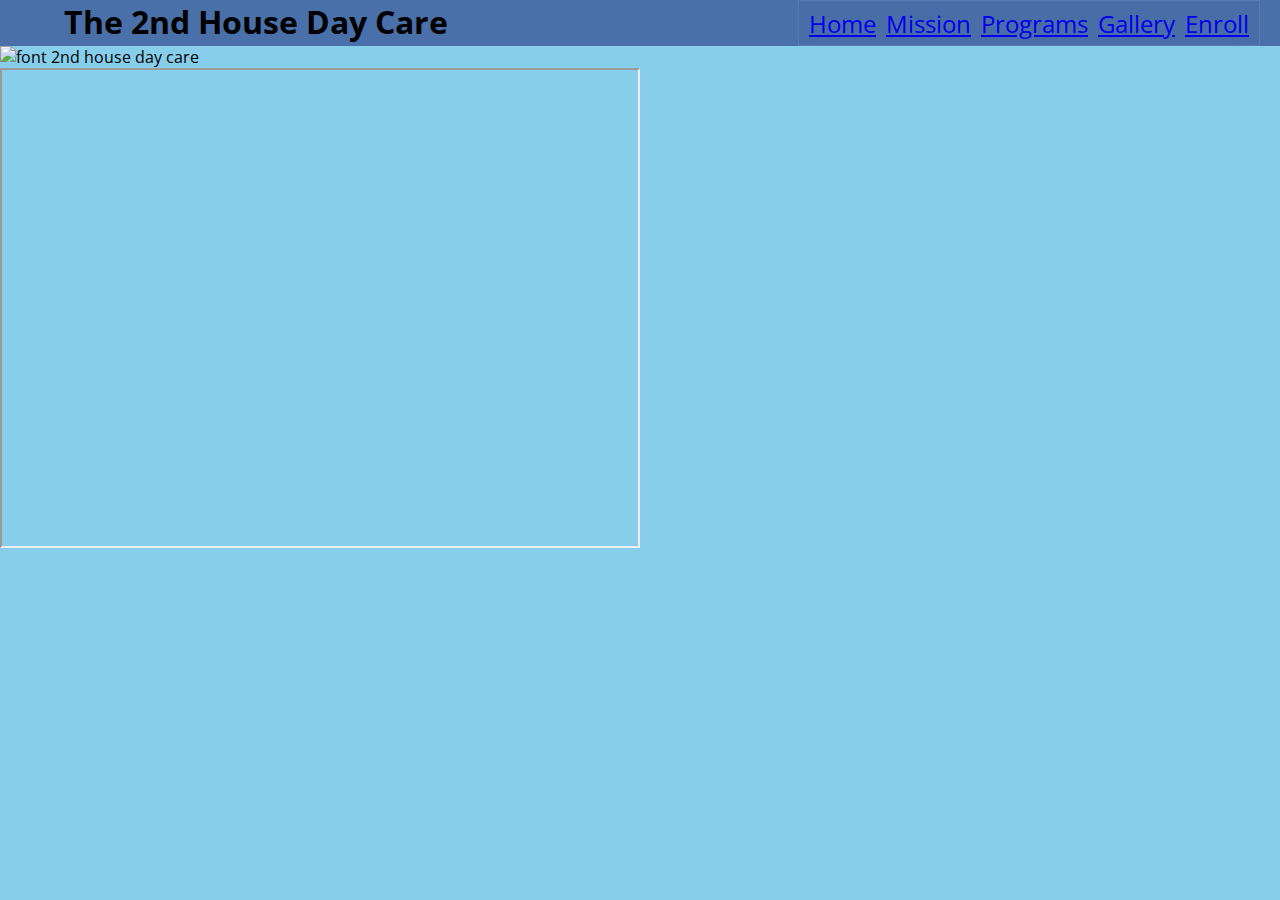
==== dummy Website/2nd house Day Care/index.html @ c0dc8c82 "everything" ====
<!DOCTYPE html>
<html>
  <head>
    <meta charset="utf-8">
    <meta name="viewport" content="width=device-width initial-scale=1">
    <title>responsive nav</title>
    <link rel="stylesheet" href="style3.css">
  </head>
  <body>
    <header id="header" class="group">
      <div id="logo">
        <h1>The <span>2</span>nd House <span>D</span>ay Care</h1>
      </div>
      <ul id="navbar">
        <li id="home"><a href="#">Home</a></li>
        <li id="mission"><a href="#">Mission</a></li>
        <li id="programs">
          <a href="#">Programs</a>
            <!-- <ul id="drpdwn">
              <li><a href="">Toddler</a></li>
              <li><a href="">Pre-K 2</a></li>
              <li><a href="">Pre-K 3</a></li>
              <li><a href="">Pre-k 4 &amp; VPK</a></li>
            </ul> -->
        </li>
        <li id="gallery"><a href="#">Gallery</a></li>
        <li id="Enroll"><a href="#">Enroll</a></li>
      </ul>
    </header>
    <div id="content">
      <section>
        <div id="picture">
          <img src="images/front.jpg" alt="font 2nd house day care">
        </div>
        <div id="gMaps">
          <iframe src="https://www.google.com/maps/d/u/0/embed?mid=1BJHMnE7ni78kRvEckKq6QucXnIX3st-y" width="640" height="480"></iframe>
        </div>
      </section>
    </div>
  </body>
</html>
---- dummy Website/2nd house Day Care/style3.css ----
@import url('https://fonts.googleapis.com/css?family=Open+Sans');
*{
  padding: 0;
  margin: 0;
  box-sizing: border-box;
  font-family: "Open Sans", helvetica, sans-serif;
}
body{
  background: skyblue;
  display: grid;
  grid-template-columns: .5fr 1fr 1fr .5fr;
  grid-template-areas:
  "header"
  "."

}
header{
  grid-area: header;
  grid-row-gap: 20px;
  grid-column-start: 1;
  grid-column-end: 5;
  grid-row-start: 1;
  grid-row-end: 2;
  align-self: stretch;
  display: flex;
  background: rgba(59, 89, 153, .8)
}
#logo{
  height: 46px;
  margin-right: auto;
  margin-left: 5%;
}
#navbar {
  padding: 0;
  list-style: none;
  display: flex;
}
#navbar{
  height: 46px;
  margin-left: auto;
  margin-right: 20px;
  align-items: center;
  padding: 0 10px;
  border: 1px solid rgba(238, 238, 238, 0.1);
  border-radius: .5px;
  background: rgba(59, 89, 153, 0.1);
  color: #fff;
  font-size: 1.5em;
  box-shadow: 5px 10px 20px -20px rgba(59, 89, 153, 0.1);
}
#navbar li:not(:last-child){
  margin-right: 10px;
}
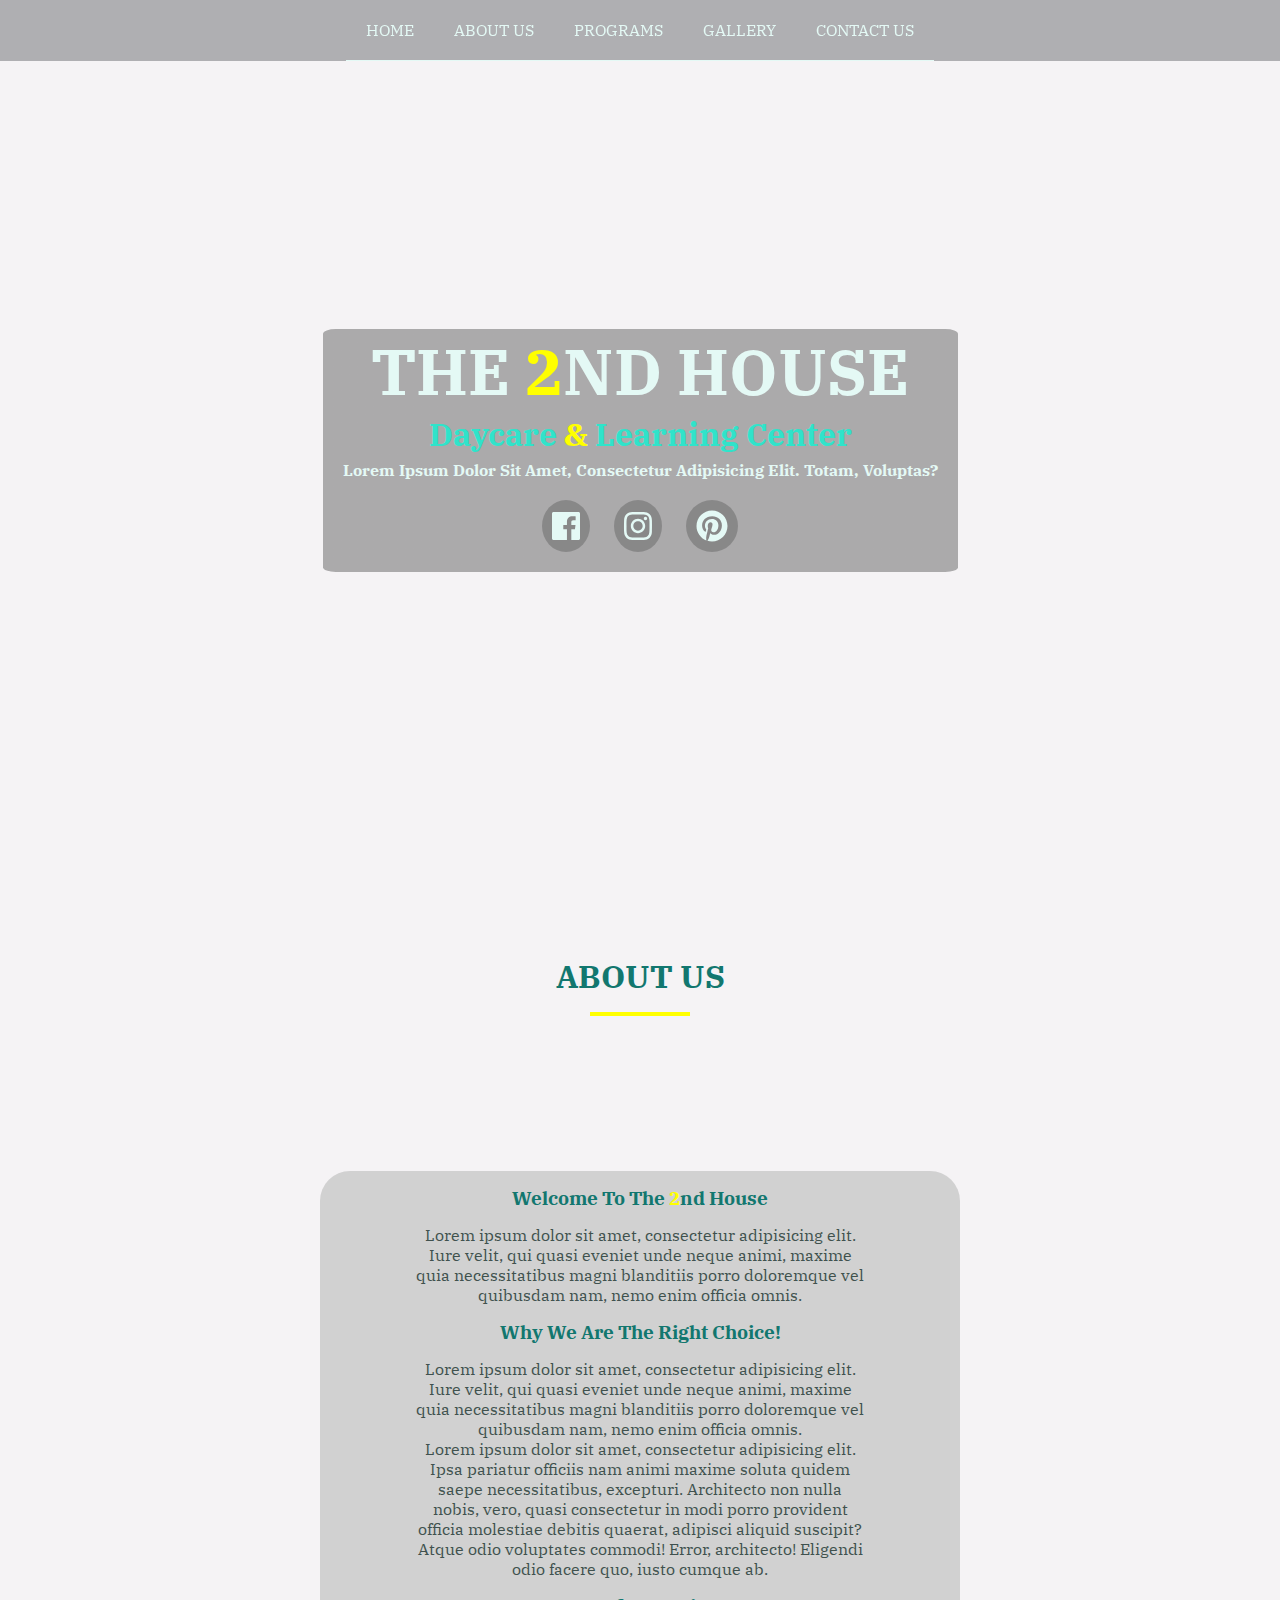
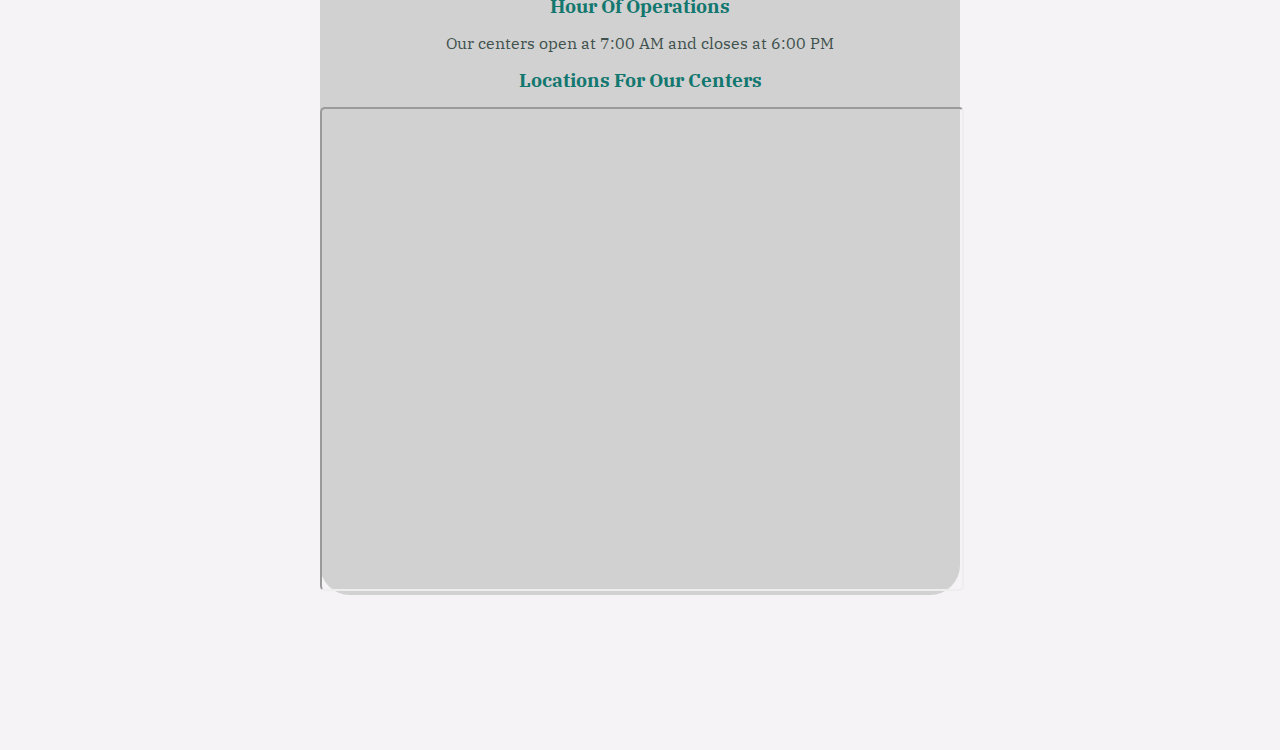
==== commit 50dd32fe: "fast  & Furious / 2nd house" ====
--- a/dummy Website/2nd house Day Care/index.html
+++ b/dummy Website/2nd house Day Care/index.html
@@ -2,40 +2,93 @@
 <html>
   <head>
     <meta charset="utf-8">
-    <meta name="viewport" content="width=device-width initial-scale=1">
-    <title>responsive nav</title>
-    <link rel="stylesheet" href="style3.css">
+    <meta name="viewport" content="width=device-width initial-scale=1.0">
+    <title>2nd house daycare</title>
+    <!--main css-->
+    <link rel="stylesheet" href="main.css">
+    <!--google font -->
+    <link href="https://fonts.googleapis.com/css?family=IBM+Plex+Serif" rel="stylesheet">
+    <!-- font awesome -->
+    <script src="fontawesome-all.js"type="text/javascript">
+
+    </script>
   </head>
   <body>
-    <header id="header" class="group">
-      <div id="logo">
-        <h1>The <span>2</span>nd House <span>D</span>ay Care</h1>
+    <!--Header-->
+    <header>
+      <nav>
+        <div class="nav-container">
+          <h1>The <span class="yellow">2</span>nd House <span>D</span>ay Care</h1>
+          <div class="btn">
+            <div class="bar"></div>
+            <div class="bar"></div>
+            <div class="bar"></div>
+          </div>
+        </div>
+        <ul>
+          <li id="home"><a href="#">Home</a></li>
+          <li><a href="#about">About Us</a></li>
+          <li><a href="#">Programs</a></li>
+          <li><a href="#">Gallery</a></li>
+          <li><a href="#">Contact Us</a></li>
+        </ul>
+      </nav>
+      <div class="banner">
+        <div class="banner-center">
+          <h1>The <span class="yellow">2</span>nd House</h1>
+          <h2>Daycare <span class="yellow">&amp;</span> Learning Center</h2>
+          <h3>Lorem ipsum dolor sit amet, consectetur adipisicing elit. Totam, voluptas?</h3>
+          <div class="banner-icons">
+            <a href=""><i class="fab fa-facebook"></i></a>
+            <a href=""><i class="fab fa-instagram"></i></a>
+            <a href=""><i class="fab fa-pinterest"></i></a>
+          </div>
+        </div>
       </div>
-      <ul id="navbar">
-        <li id="home"><a href="#">Home</a></li>
-        <li id="mission"><a href="#">Mission</a></li>
-        <li id="programs">
-          <a href="#">Programs</a>
-            <!-- <ul id="drpdwn">
-              <li><a href="">Toddler</a></li>
-              <li><a href="">Pre-K 2</a></li>
-              <li><a href="">Pre-K 3</a></li>
-              <li><a href="">Pre-k 4 &amp; VPK</a></li>
-            </ul> -->
-        </li>
-        <li id="gallery"><a href="#">Gallery</a></li>
-        <li id="Enroll"><a href="#">Enroll</a></li>
-      </ul>
     </header>
-    <div id="content">
-      <section>
-        <div id="picture">
-          <img src="images/front.jpg" alt="font 2nd house day care">
+
+
+    <!--end of header------------------------>
+
+    <!--about us-->
+    <section id="about"class="about">
+      <div class="title">
+        <h2>about us</h2>
+        <div class="about-underline"></div>
+      </div>
+      <div class="about-back">
+        <div class="about-card">
+          <article>
+            <h3>Welcome to The <span class="yellow">2</span>nd House</h3>
+            <p>Lorem ipsum dolor sit amet, consectetur adipisicing elit. Iure velit, qui quasi eveniet unde neque animi, maxime quia necessitatibus magni blanditiis porro doloremque vel quibusdam nam, nemo enim officia omnis.</p>
+          </article>
+          <article>
+            <h3>Why we are the right choice!</h3>
+            <p>Lorem ipsum dolor sit amet, consectetur adipisicing elit. Iure velit, qui quasi eveniet unde neque animi, maxime quia necessitatibus magni blanditiis porro doloremque vel quibusdam nam, nemo enim officia omnis.</p>
+            <p>Lorem ipsum dolor sit amet, consectetur adipisicing elit. Ipsa pariatur officiis nam animi maxime soluta quidem saepe necessitatibus, excepturi. Architecto non nulla nobis, vero, quasi consectetur in modi porro provident officia molestiae debitis quaerat, adipisci aliquid suscipit? Atque odio voluptates commodi! Error, architecto! Eligendi odio facere quo, iusto cumque ab.</p>
+          </article>
+          <article class="hours">
+            <h3>Hour of Operations</h3>
+            <p>Our centers open at 7:00 AM and closes at 6:00 PM</p>
+          </article>
+          <article class="locations">
+            <h3>Locations for our centers</h3>
+            <iframe src="https://www.google.com/maps/d/u/0/embed?mid=1BJHMnE7ni78kRvEckKq6QucXnIX3st-y" width="640" height="480"></iframe>
+          </article>
         </div>
-        <div id="gMaps">
-          <iframe src="https://www.google.com/maps/d/u/0/embed?mid=1BJHMnE7ni78kRvEckKq6QucXnIX3st-y" width="640" height="480"></iframe>
         </div>
-      </section>
-    </div>
+    </section>
+
+
+
+    <!--end of about us-->
+    <!--programs-->
+    <!--end of programs-->
+
+
+  <script src="https://ajax.googleapis.com/ajax/libs/jquery/3.3.1/jquery.min.js"></script>
+  <script src="script.js" type="text/javascript">
+
+  </script>
   </body>
 </html>
--- a/dummy Website/2nd house Day Care/main.css
+++ b/dummy Website/2nd house Day Care/main.css
@@ -0,0 +1,214 @@
+*{
+  margin: 0;
+  padding: 0;
+}
+body{
+  font-family: 'IBM Plex Serif', serif;
+  background:  #f5f3f5;
+}
+
+nav ul{
+  list-style: none;
+  overflow: hidden;
+  display: none;
+}
+
+nav ul a{
+  display: block;
+  background: #11999e;
+  padding: 20px;
+  font-size: 1em;
+  text-decoration: none;
+  text-transform: uppercase;
+  color: yellow;
+  border-bottom: 1px solid #e4f9f5;
+  outline: none;
+  text-align: center;
+  transition: color 1s ease, background 1s ease, transform 1s ease;
+}
+nav ul a:hover{
+  background: #12776f;
+  color: #e0e0ce;
+  transform: scale(1.3);
+  border-top: 1px solid #e4f9f5;
+}
+.nav-container h1{
+  width: 200px;
+  text-align: center;
+  color: #e4f9f5;
+}
+.nav-container{
+  padding: 0 20px;
+  background: #12776f;
+  border-bottom: 3px solid #40514e;
+  display: flex;
+  justify-content: space-between;
+}
+.bar{
+  width: 30px;
+  height: 3px;
+  margin: 7px;
+  background: #40514e
+}
+.btn {
+  padding: 2px;
+  display: inline-block;
+  border: 2px solid #40514e;
+  align-self: center;
+  cursor: pointer;
+}
+
+header{
+  min-height: 100vh;
+  background: url("images/front.jpg");
+  background-position: center;
+  background-size: cover;
+  background-repeat: no-repeat;
+  background-attachment: fixed;
+  display: flex;
+  flex-direction: column;
+}
+nav{
+  flex: 0 0 auto;
+}
+.banner{
+  flex: 1 0 auto;
+  display: flex;
+  justify-content: center;
+  align-items: center;
+  text-align: center;
+
+}
+.banner-center{
+  margin: 0 auto;
+  background: linear-gradient(rgba(0, 0, 0, 0.3),rgba(0, 0, 0, 0.3));
+  border-radius: 2%;
+}
+.banner h1{
+  font-size: 4em;
+  text-transform: uppercase;
+  color: #e4f9f5;
+}
+.yellow{
+  color: yellow;
+}
+.banner h2{
+  text-transform: capitalize;
+  font-size: 2em;
+  padding-bottom: 5px;
+  color: #30e3ca;
+}
+.banner h3{
+  text-transform: capitalize;
+  font-size: 1em;
+  color: #e4f9f5;
+  margin: 0 20px;
+}
+.banner-icons{
+  padding: 20px;
+}
+.banner-icons a{
+  display: inline-block;
+  font-size: 2em;
+  background: rgba(0, 0, 0, 0.2);
+  padding: 5px 10px;
+  margin: 0 10px;
+  border-radius: 50%;
+  color: #e4f9f5;
+  transition: color 1s ease, transform .5s ease;
+}
+.banner-icons a:hover{
+  color: yellow;
+  transform: translateY(-10px);
+}
+nav{
+  position: fixed;
+  width: 100%;
+  z-index: 10;
+}
+@media screen and (min-width:776px) {
+  .nav-container{
+    display: none;
+  }
+  nav ul{
+    display: flex!important;
+    flex-wrap: wrap;
+    justify-content: center;
+    background: rgba(13, 19, 23, 0.3);
+  }
+  nav ul a{
+    background: transparent;
+    color: #e4f9f5;
+    transition: color 1s ease,background 1s ease,padding 1s ease;
+  }
+  nav ul a:focus,
+  nav ul a:hover{
+    background: transparent;
+    color: yellow;
+
+  }
+}
+
+/*######################about us###################*/
+
+.about{
+  background: #f5f3f5;
+  text-align: center;
+  margin: 25px 0 15px 0;
+}
+.about-back{
+  min-height: 100vh;
+  padding: 100px 0;
+  background: url("images/playground.jpg")center/cover
+  no-repeat fixed;
+  display: flex;
+  align-items: center;
+  justify-content: center;
+}
+.about-card{
+  align-self: center;
+  display: flex;
+  text-align: center;
+  margin: 40px;
+  flex-direction: column;
+  border-radius: 30px;
+  min-width: 300px;
+  max-width: 50%;
+  background: rgba(200, 200, 200, 0.8);
+}
+.title h2{
+  font-size: 2em;
+  text-transform: uppercase;
+  color: #12776f;
+  padding-top: 30px;
+  padding-bottom: 15px;
+}
+.about-card h3{
+  color: #12776f;
+  text-transform: capitalize;
+  padding: 15px 0;
+}
+.about-card p{
+  color: #40514e;
+}
+.about-underline{
+  background: yellow;
+  width: 100px;
+  height: 4px;
+  margin: 0 auto 15px auto;
+}
+iframe{
+  width:100%;
+  border-radius: 5px;
+}
+@media screen and (min-width:776px) {
+  .about-card {
+    max-width: 50%;
+    border-radius: 30px;
+  }
+  .about-card p{
+    max-width: 70%;
+    margin: 0 auto;
+  }
+
+}
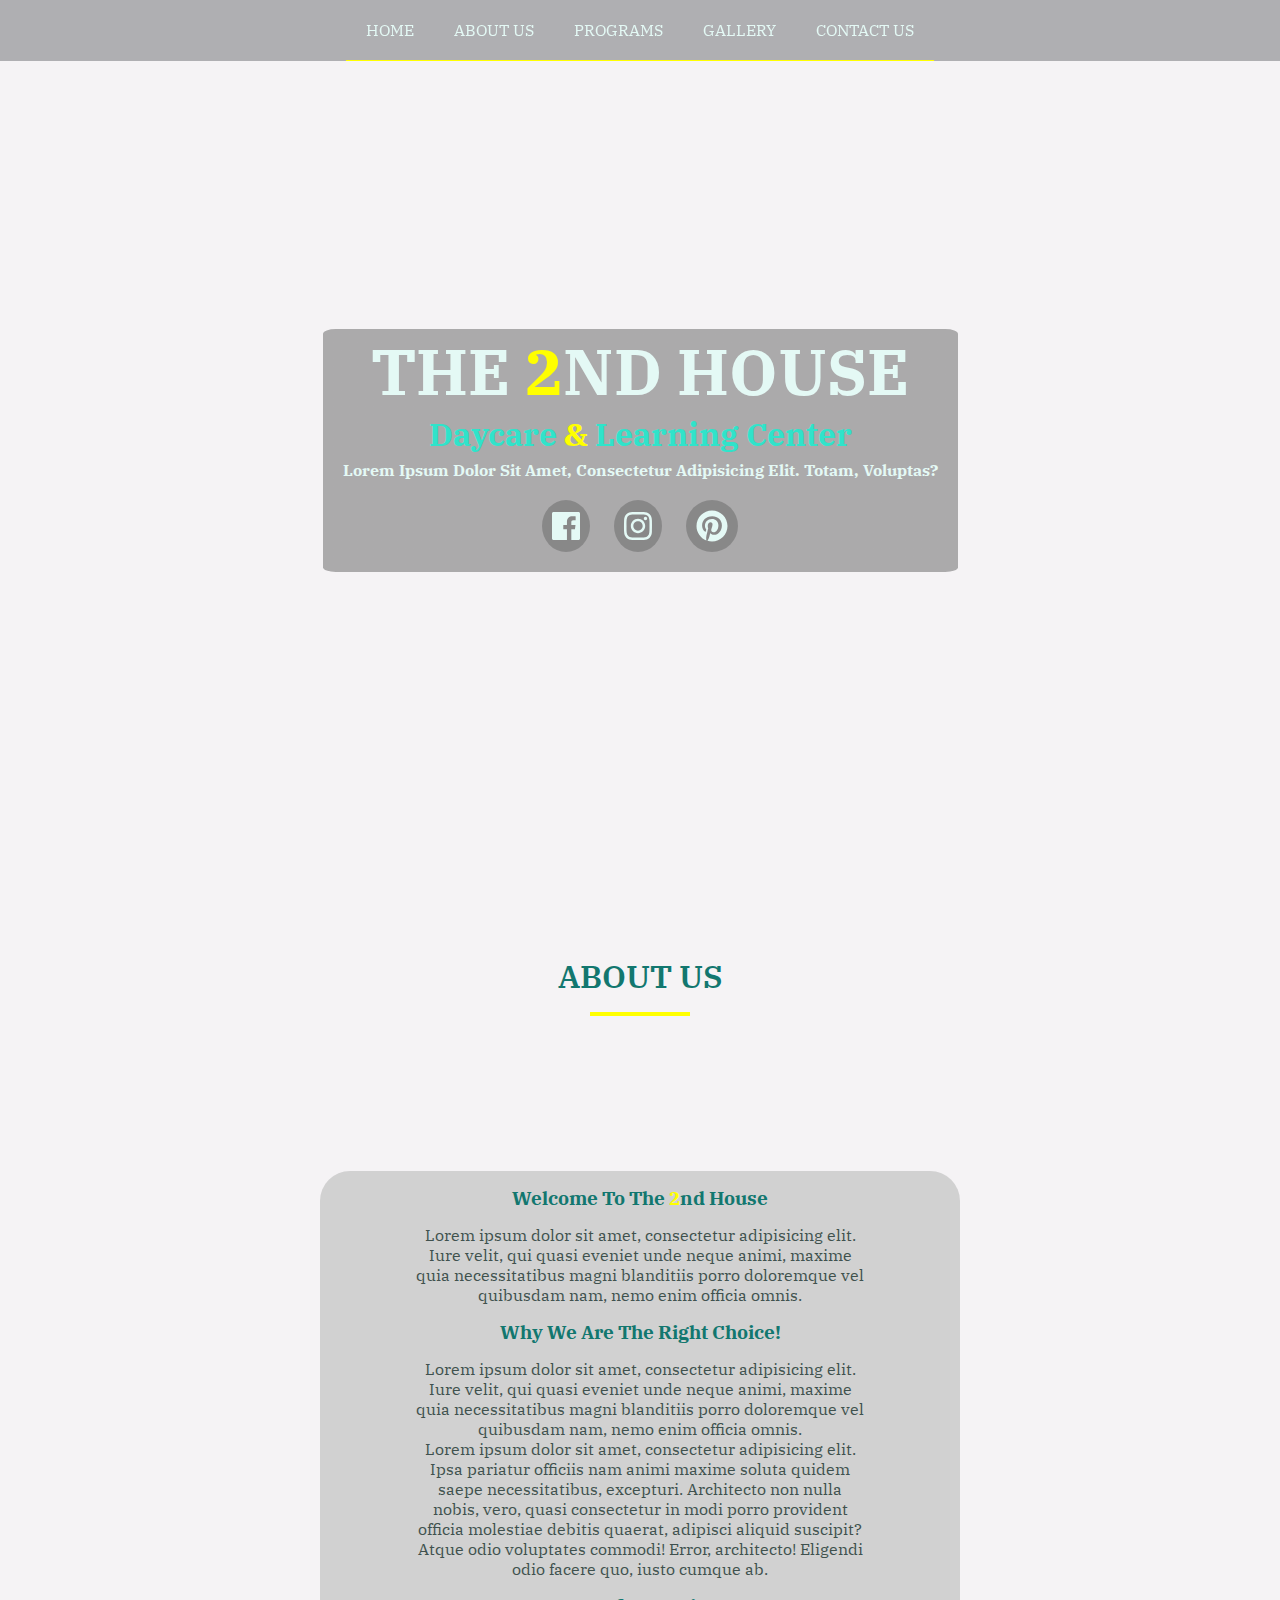
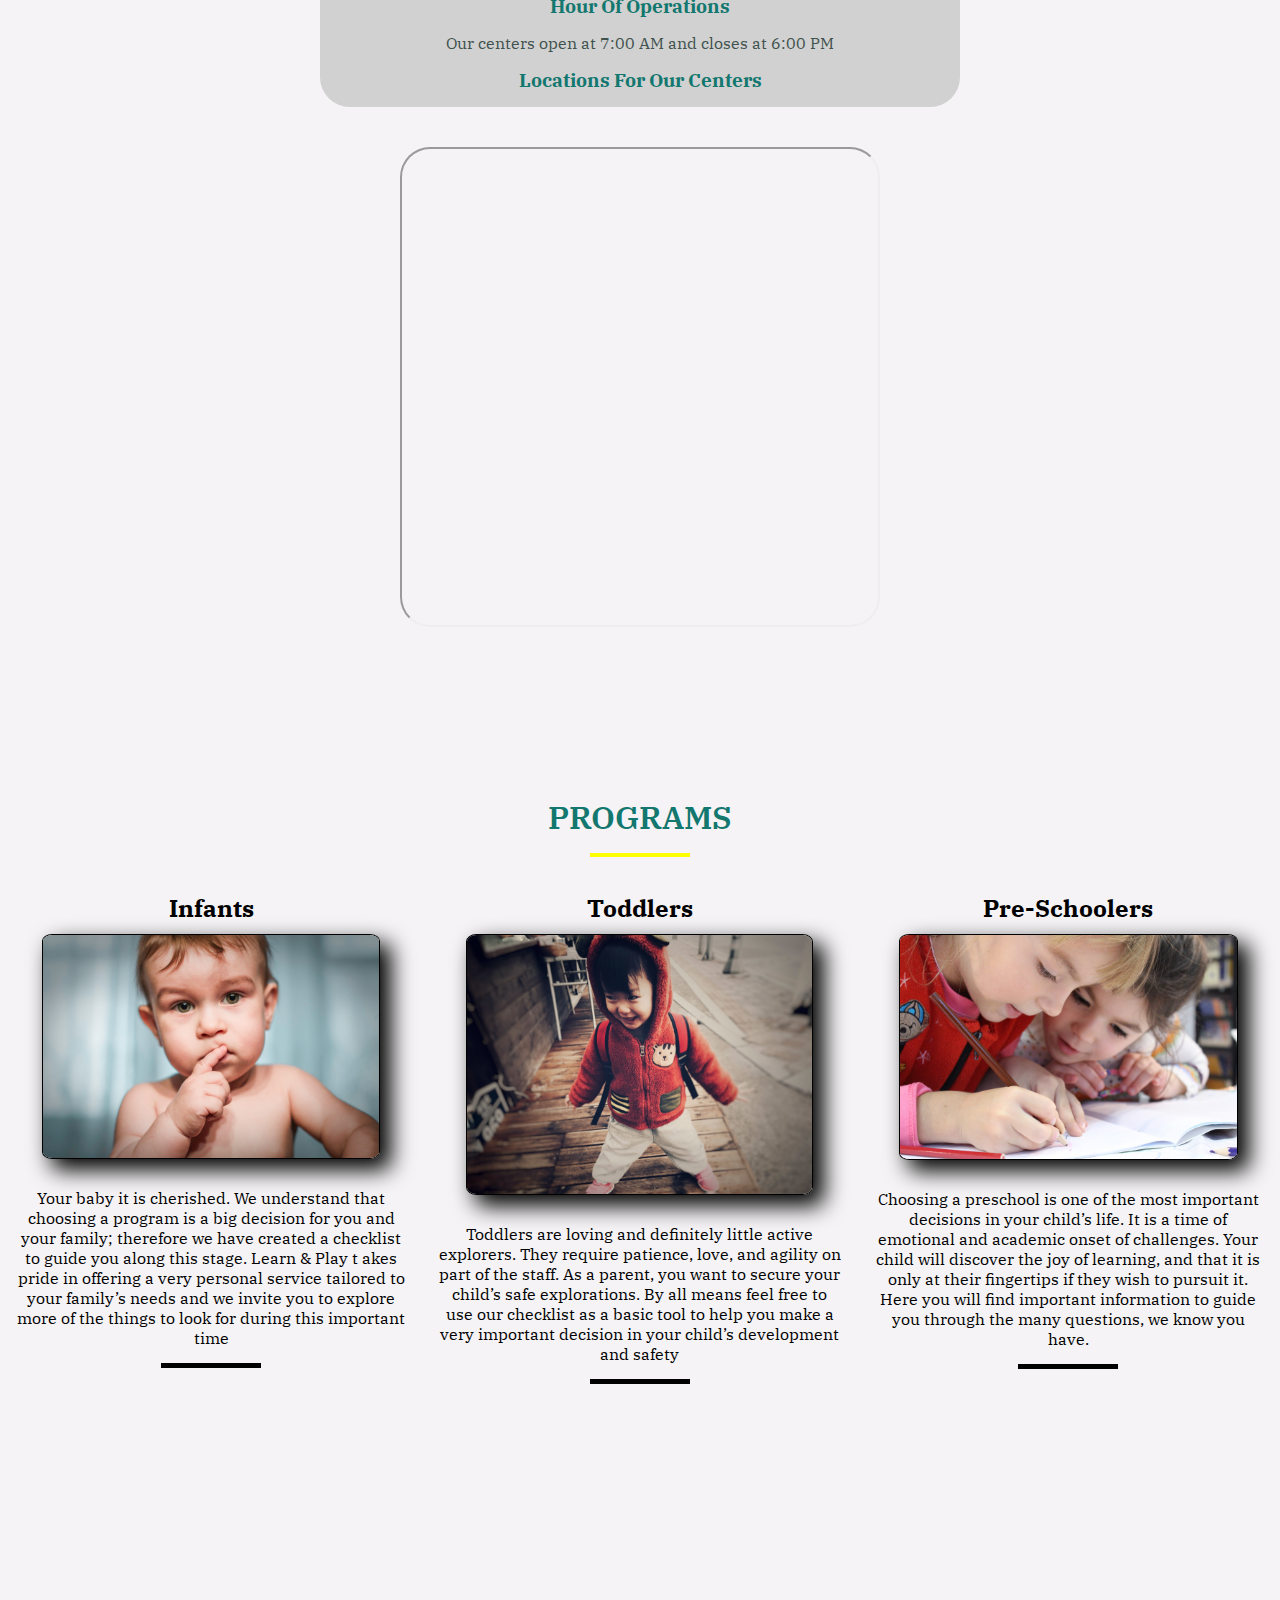
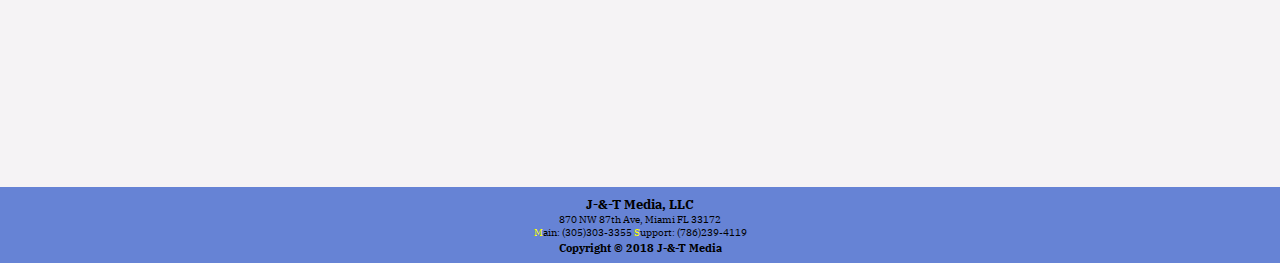
==== commit 20407148: "update files" ====
--- a/dummy Website/2nd house Day Care/index.html
+++ b/dummy Website/2nd house Day Care/index.html
@@ -1,94 +1,141 @@
 <!DOCTYPE html>
 <html>
-  <head>
-    <meta charset="utf-8">
-    <meta name="viewport" content="width=device-width initial-scale=1.0">
-    <title>2nd house daycare</title>
-    <!--main css-->
-    <link rel="stylesheet" href="main.css">
-    <!--google font -->
-    <link href="https://fonts.googleapis.com/css?family=IBM+Plex+Serif" rel="stylesheet">
-    <!-- font awesome -->
-    <script src="fontawesome-all.js"type="text/javascript">
 
-    </script>
-  </head>
-  <body>
-    <!--Header-->
-    <header>
-      <nav>
-        <div class="nav-container">
-          <h1>The <span class="yellow">2</span>nd House <span>D</span>ay Care</h1>
-          <div class="btn">
-            <div class="bar"></div>
-            <div class="bar"></div>
-            <div class="bar"></div>
-          </div>
-        </div>
-        <ul>
-          <li id="home"><a href="#">Home</a></li>
-          <li><a href="#about">About Us</a></li>
-          <li><a href="#">Programs</a></li>
-          <li><a href="#">Gallery</a></li>
-          <li><a href="#">Contact Us</a></li>
-        </ul>
-      </nav>
-      <div class="banner">
-        <div class="banner-center">
-          <h1>The <span class="yellow">2</span>nd House</h1>
-          <h2>Daycare <span class="yellow">&amp;</span> Learning Center</h2>
-          <h3>Lorem ipsum dolor sit amet, consectetur adipisicing elit. Totam, voluptas?</h3>
-          <div class="banner-icons">
-            <a href=""><i class="fab fa-facebook"></i></a>
-            <a href=""><i class="fab fa-instagram"></i></a>
-            <a href=""><i class="fab fa-pinterest"></i></a>
-          </div>
+<head>
+  <meta charset="utf-8">
+  <meta name="viewport" content="width=device-width initial-scale=1.0">
+  <title>2nd house daycare</title>
+  <!--main css-->
+  <link rel="stylesheet" href="main.css">
+  <!--google font -->
+  <link href="https://fonts.googleapis.com/css?family=IBM+Plex+Serif" rel="stylesheet">
+  <!-- font awesome -->
+  <script src="fontawesome-all.js" type="text/javascript">
+  </script>
+</head>
+
+<body>
+  <!--Header-->
+  <header>
+    <nav>
+      <div class="nav-container">
+        <h1>The <span class="yellow">2</span>nd House <span>D</span>ay Care</h1>
+        <div class="btn">
+          <div class="bar"></div>
+          <div class="bar"></div>
+          <div class="bar"></div>
         </div>
       </div>
-    </header>
+      <ul>
+        <li id="home"><a href="#">Home</a></li>
+        <li><a href="#about">About Us</a></li>
+        <li><a href="#programs">Programs</a></li>
+        <li><a href="#">Gallery</a></li>
+        <li><a href="#">Contact Us</a></li>
+      </ul>
+    </nav>
+    <div class="banner">
+      <div class="banner-center">
+        <h1>The <span class="yellow">2</span>nd House</h1>
+        <h2>Daycare <span class="yellow">&amp;</span> Learning Center</h2>
+        <h3>Lorem ipsum dolor sit amet, consectetur adipisicing elit. Totam, voluptas?</h3>
+        <div class="banner-icons">
+          <a href=""><i class="fab fa-facebook"></i></a>
+          <a href=""><i class="fab fa-instagram"></i></a>
+          <a href=""><i class="fab fa-pinterest"></i></a>
+        </div>
+      </div>
+    </div>
+  </header>
 
 
-    <!--end of header------------------------>
+  <!--end of header-->
 
-    <!--about us-->
-    <section id="about"class="about">
-      <div class="title">
-        <h2>about us</h2>
-        <div class="about-underline"></div>
-      </div>
-      <div class="about-back">
-        <div class="about-card">
-          <article>
-            <h3>Welcome to The <span class="yellow">2</span>nd House</h3>
-            <p>Lorem ipsum dolor sit amet, consectetur adipisicing elit. Iure velit, qui quasi eveniet unde neque animi, maxime quia necessitatibus magni blanditiis porro doloremque vel quibusdam nam, nemo enim officia omnis.</p>
-          </article>
-          <article>
-            <h3>Why we are the right choice!</h3>
-            <p>Lorem ipsum dolor sit amet, consectetur adipisicing elit. Iure velit, qui quasi eveniet unde neque animi, maxime quia necessitatibus magni blanditiis porro doloremque vel quibusdam nam, nemo enim officia omnis.</p>
-            <p>Lorem ipsum dolor sit amet, consectetur adipisicing elit. Ipsa pariatur officiis nam animi maxime soluta quidem saepe necessitatibus, excepturi. Architecto non nulla nobis, vero, quasi consectetur in modi porro provident officia molestiae debitis quaerat, adipisci aliquid suscipit? Atque odio voluptates commodi! Error, architecto! Eligendi odio facere quo, iusto cumque ab.</p>
-          </article>
-          <article class="hours">
-            <h3>Hour of Operations</h3>
-            <p>Our centers open at 7:00 AM and closes at 6:00 PM</p>
-          </article>
+  <!--about us-->
+  <a href="#" id="about"></a>
+  <section class="about">
+    <div class="title">
+      <h2>about us</h2>
+      <div class="title-underline"></div>
+    </div>
+    <div class="about-back">
+      <div class="about-card">
+        <article>
+          <h3>Welcome to The <span class="yellow">2</span>nd House</h3>
+          <p>Lorem ipsum dolor sit amet, consectetur adipisicing elit. Iure velit, qui quasi eveniet unde neque animi, maxime quia necessitatibus magni blanditiis porro doloremque vel quibusdam nam, nemo enim officia omnis.</p>
+        </article>
+        <article>
+          <h3>Why we are the right choice!</h3>
+          <p>Lorem ipsum dolor sit amet, consectetur adipisicing elit. Iure velit, qui quasi eveniet unde neque animi, maxime quia necessitatibus magni blanditiis porro doloremque vel quibusdam nam, nemo enim officia omnis.</p>
+          <p>Lorem ipsum dolor sit amet, consectetur adipisicing elit. Ipsa pariatur officiis nam animi maxime soluta quidem saepe necessitatibus, excepturi. Architecto non nulla nobis, vero, quasi consectetur in modi porro provident officia molestiae debitis
+            quaerat, adipisci aliquid suscipit? Atque odio voluptates commodi! Error, architecto! Eligendi odio facere quo, iusto cumque ab.</p>
+        </article>
+        <article class="hours">
+          <h3>Hour of Operations</h3>
+          <p>Our centers open at 7:00 AM and closes at 6:00 PM</p>
+        </article>
+        <div class="gmaps">
           <article class="locations">
             <h3>Locations for our centers</h3>
-            <iframe src="https://www.google.com/maps/d/u/0/embed?mid=1BJHMnE7ni78kRvEckKq6QucXnIX3st-y" width="640" height="480"></iframe>
           </article>
         </div>
-        </div>
-    </section>
+      </div>
+      <div class="gmaps">
+        <iframe src="https://www.google.com/maps/d/u/0/embed?mid=1BJHMnE7ni78kRvEckKq6QucXnIX3st-y" width="640" height="480"></iframe>
+      </div>
+    </div>
+  </section>
 
 
 
-    <!--end of about us-->
-    <!--programs-->
-    <!--end of programs-->
+  <!--end of about us-->
+  <!--programs-->
+  <a href="" id="programs"></a>
+  <section class="programs">
+    <div class="title">
+      <h2>Programs</h2>
+      <div class="title-underline"></div>
+    </div>
+    <div class="prog-card">
+      <article class="progs">
+        <h3>infants</h3>
+        <img src="./images/infant.jpeg" alt="infant">
+        <p>Your baby it  is cherished. We understand that choosing a program is a big decision for you and your family; therefore we have created a checklist to guide you along this stage. Learn & Play t akes pride in offering a very personal service tailored
+          to your family’s needs and we invite you to explore more of the things to look for during this important time</p>
+        <div class="end-underline"></div>
+      </article>
+      <article class="progs">
+        <h3>toddlers</h3>
+        <img src="./images/toddler.jpeg" alt="toddler">
+        <p>Toddlers are loving and definitely little active explorers. They require patience, love, and agility on part of the staff. As a parent, you want to secure your child’s safe explorations. By all means feel free to use our checklist as a basic tool
+          to help you make a very important decision in your child’s development and safety</p>
+        <div class="end-underline"></div>
+      </article>
+      <article class="progs">
+        <h3>pre-schoolers</h3>
+        <img src="./images/preschool.jpeg" alt="preschool">
+        <p>Choosing a preschool is one of the most important decisions in your child’s life. It is a time of emotional and academic onset of challenges. Your child will discover the joy of learning, and that it is only at their fingertips if they wish to
+          pursuit it. Here you will find important information to guide you through the many questions, we know you have.</p>
+        <div class="end-underline"></div>
+      </article>
+    </div>
 
-
+  </section>
+  <!--end of programs-->
+  <!--footer-->
+  <section class="footer">
+    <div class="foot">
+      <h5>J-&-T Media, LLC</h5>
+      <p>870 NW 87th Ave, Miami FL 33172</p>
+      <p><span class="yellow">M</span>ain: (305)303-3355 <span class="yellow">S</span>upport: (786)239-4119</p>
+      <h6>Copyright &copy; 2018 J-&-T Media</h6>
+    </div>
+  </section>
+  <!--end of footer-->
   <script src="https://ajax.googleapis.com/ajax/libs/jquery/3.3.1/jquery.min.js"></script>
   <script src="script.js" type="text/javascript">
+  </script>
+  
+ </body>
 
-  </script>
-  </body>
 </html>
--- a/dummy Website/2nd house Day Care/main.css
+++ b/dummy Website/2nd house Day Care/main.css
@@ -1,6 +1,7 @@
 *{
   margin: 0;
   padding: 0;
+  box-sizing: border-box;
 }
 body{
   font-family: 'IBM Plex Serif', serif;
@@ -15,13 +16,13 @@
 
 nav ul a{
   display: block;
-  background: #11999e;
+  background: #6683D5;
   padding: 20px;
   font-size: 1em;
   text-decoration: none;
   text-transform: uppercase;
   color: yellow;
-  border-bottom: 1px solid #e4f9f5;
+  border-bottom: 1px solid yellow;
   outline: none;
   text-align: center;
   transition: color 1s ease, background 1s ease, transform 1s ease;
@@ -39,7 +40,7 @@
 }
 .nav-container{
   padding: 0 20px;
-  background: #12776f;
+  background: #6683D5;
   border-bottom: 3px solid #40514e;
   display: flex;
   justify-content: space-between;
@@ -162,6 +163,7 @@
   background: url("images/playground.jpg")center/cover
   no-repeat fixed;
   display: flex;
+  flex-direction: column;
   align-items: center;
   justify-content: center;
 }
@@ -178,6 +180,7 @@
 }
 .title h2{
   font-size: 2em;
+  font-weight: 600;
   text-transform: uppercase;
   color: #12776f;
   padding-top: 30px;
@@ -191,15 +194,16 @@
 .about-card p{
   color: #40514e;
 }
-.about-underline{
+.title-underline{
   background: yellow;
   width: 100px;
   height: 4px;
   margin: 0 auto 15px auto;
 }
 iframe{
-  width:100%;
-  border-radius: 5px;
+  max-width: 50%;
+  min-width: 300px;
+  border-radius: 30px;
 }
 @media screen and (min-width:776px) {
   .about-card {
@@ -210,5 +214,79 @@
     max-width: 70%;
     margin: 0 auto;
   }
-
-}
+  iframe{
+    max-width: 75%;
+  }
+
+}
+/*###################---Programs---#################*/
+.programs{
+  background: #f5f3f5;
+  text-align: center;
+  margin: 35px 0 15px 0;
+}
+.prog-card{
+  min-height: 100vh;
+  padding: 100px 10;
+  display: flex;
+  flex-direction: column;
+  align-items: center;
+  justify-content: center;
+}
+.progs img{
+  width: 80%;
+  margin: 10px;
+  border: 1px solid #000;
+  box-shadow: 10px 10px 22px .5px rgba(0,0,0);
+}
+.progs h3{
+  font-size: 1.5em;
+  text-transform: capitalize;
+  padding-top: 20px;
+  width: 85%;
+  margin: 0 auto;
+
+
+}
+
+.progs p{
+  margin: 15px;
+  text-align: center;
+}
+.end-underline{
+  background: #000;
+  height: 5px;
+  width: 100px;
+  margin: 0 auto;
+}
+@media screen and (min-width:776px) {
+  .prog-card{
+    display: grid;
+    grid-template-columns: auto auto auto;
+    padding-bottom: 20px;
+    align-items: stretch;
+
+  }
+  /*.progs{
+    display: grid;
+    grid-template-rows: auto auto auto;
+  }*/
+  .progs img{
+    border-radius: 3%;
+  }
+
+}
+/*############### Foooter #######################*/
+.foot {
+  background: #6683D5;
+  text-align: center;
+  padding: 8px;
+}
+.foot h5{
+}
+.foot p{
+  font-size: 10px;
+}
+.foot h6{
+  padding-top: 2px;
+}
